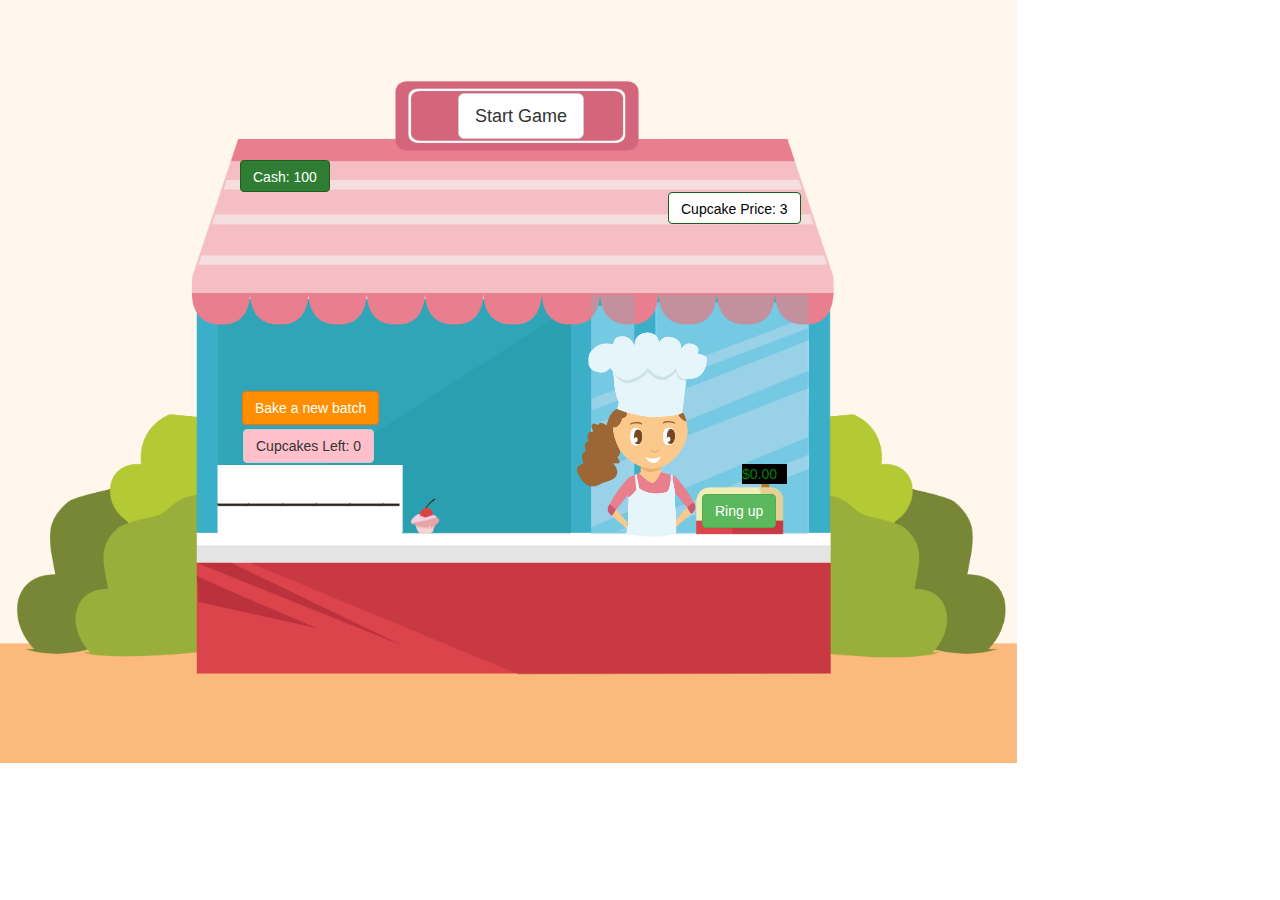
==== v2/cupcake.html @ 53634989 "version 2 up and running with price sensitivity" ====
<!DOCTYPE html>
<html>
<head>
  <meta charset="utf-8">
  <meta http-equiv="X-UA-Compatible" content="IE=edge">
  <meta name="viewport" content="width=device-width, initial-scale=1">
  <title>Cupcake Stand</title>
  <!-- font-awesome -->
  <link rel="stylesheet" href="css/font-awesome.min.css">
  <!-- Bootstrap -->
  <link href="css/bootstrap.min.css" rel="stylesheet">
  <link rel="stylesheet" href="./cupcake.css">
  <!-- jQuery -->
  <script src="javascript/jquery-1.11.3.js"></script>
  <script src="https://ajax.googleapis.com/ajax/libs/jquery/1.12.4/jquery.min.js"></script>
  <script src="js/bootstrap.min.js"></script>
  <script src="cupcake.js"></script>
</head>
<body>
    <div class="background"></div>
    <button type="button" class="start_btn btn btn-default btn-lg">Start Game</button>
      <div class="cupcake0""></div>
    <div class="cupcakeContainer">
      <button class="btn btn-default displayCupcakes">Cupcakes Left: <span class="numOfCC">0</span></button>
      <button type="button" class="bake_btn btn btn-warning">Bake a new batch</button>
    </div>
    <div class="otherContainer">
      <button role="button" class="btn btn-default cash">Cash: <span class="cashAmount">100</span></p></button>
      <div class="register">$<span class="registerValue">0</span>.00</div>
      <button type="button" class="btn btn-success ringUp">Ring up</button>
      <button role="button" class="btn btn-default price">Cupcake Price: <span class="ccPrice">3</button>
    </div>
    <div class="customerContainer">
      <div class="cupcakegirl"></div>
<!--       <div class="customer"></div> -->
      <ul class="customerGroup"></ul>
    </div>
</body>
</html>
---- v2/cupcake.css ----
/* background image */
.background {
  background-image: url('img/background.jpg');
  background-size: contain;
  background-repeat: no-repeat;
  height: 763px;
  width: 100%;
  top:  616px;
  left: 116px;
}
.start_btn{
  position: absolute;
  top: 93px;
  left: 458px;
}
.price{
  position: absolute;
  top: 192px;
  left: 668px;
  background-color: white;
  border-color: #1b5e20;
  color: black;
  height: 32px;
}
/* cupcakes */
.cupcake{
  position: absolute;
  background-image: url('img/cupcakeSprite.jpeg');

  width: 184px;
  height: 72px;
  top:  465px;
  left: 218px;
  background-size: 391%;
  background-repeat: no-repeat;
}
.cupcake10{
  position: absolute;
  background-image: url('img/cupcakeSprite.jpeg');
  background-position: -225px -415px;
  width: 184px;
  height: 72px;
  top:  465px;
  left: 218px;
  background-size: 391%;
  background-repeat: no-repeat;
}
.cupcake9{
  position: absolute;
  background-image: url('img/cupcakeSprite.jpeg');
  background-position: -225px -326px;
  width: 184px;
  height: 72px;
  top:  465px;
  left: 218px;
  background-size: 391%;
  background-repeat: no-repeat;
}
.cupcake8{
  position: absolute;
  background-image: url('img/cupcakeSprite.jpeg');
  background-position: -225px -235px;
  width: 184px;
  height: 72px;
  top:  465px;
  left: 218px;
  background-size: 391%;
  background-repeat: no-repeat;
}
.cupcake7{
  position: absolute;
  background-image: url('img/cupcakeSprite.jpeg');
  background-position: -225px -146px;
  width: 184px;
  height: 72px;
  top:  465px;
  left: 218px;
  background-size: 391%;
  background-repeat: no-repeat;
}
.cupcake6{
  position: absolute;
  background-image: url('img/cupcakeSprite.jpeg');
  background-position: -225px -55px;
  width: 184px;
  height: 72px;
  top:  465px;
  left: 218px;
  background-size: 391%;
  background-repeat: no-repeat;
}
.cupcake5{
  position: absolute;
  background-image: url('img/cupcakeSprite.jpeg');
  background-position: -24px -418px;
  width: 184px;
  height: 72px;
  top:  465px;
  left: 218px;
  background-size: 391%;
  background-repeat: no-repeat;
}
.cupcake4{
  position: absolute;
  background-image: url('img/cupcakeSprite.jpeg');
  background-position: -24px -326px;
  width: 184px;
  height: 72px;
  top:  465px;
  left: 218px;
  background-size: 391%;
  background-repeat: no-repeat;
}
.cupcake3{
  position: absolute;
  background-image: url('img/cupcakeSprite.jpeg');
  background-position: -24px -235px;
  width: 184px;
  height: 72px;
  top:  465px;
  left: 218px;
  background-size: 391%;
  background-repeat: no-repeat;
}
.cupcake2{
  position: absolute;
  background-image: url('img/cupcakeSprite.jpeg');
  background-position: -24px -148px;
  width: 184px;
  height: 72px;
  top:  465px;
  left: 218px;
  background-size: 391%;
  background-repeat: no-repeat;
}
.cupcake1{
  position: absolute;
  background-image: url('img/cupcakeSprite.jpeg');
  background-position: -24px -58px;
  width: 184px;
  height: 72px;
  top:  465px;
  left: 218px;
  background-size: 391%;
  background-repeat: no-repeat;
}
.cupcake0{
  position: absolute;
  background-image: url('img/cupcakeSprite.jpeg');
  background-position: -414px -55px;
  width: 184px;
  height: 72px;
  top:  465px;
  left: 218px;
  background-size: 391%;
  background-repeat: no-repeat;
}
.displayCupcakes{
  position: absolute;
  background-color: pink;
  /* width: 142px; */
  /* height: 20px; */
  top: 429px;
  left: 243px;
  text-align: center;
}
.cupcakeSprite{
  position: absolute;
  background-image: url('img/cupcakeSprite.jpeg');
  background-position: -1px -6px;
  width: 816px;
  height: 267px;
  top:  308px;
  left: 465px;
  background-size: 44%;
  background-repeat: no-repeat;
}
.bake_btn{
  position: absolute;
  top: 391px;
  left: 242px;
  background-color: #ff8f00;
  border-color: #ff6f00;
}
.baking{
  left: 280px;
  top: 484px;
  position: absolute;
  color: #ff6f00;
  z-index: 1;
}
/* other buttons */
.cash{
  position: absolute;
  top: 160px;
  left: 240px;
  background-color: #2e7d32;
  border-color: #1b5e20;
  color: white;
  height: 32px;
}
.register{
  position: absolute;
  width: 45px;
  height: 20px;
  top: 464px;
  left: 742px;
  background-color: #000;
  color: green;
}


ul, li{
  list-style: none;
}
.cupcakegirl{
  position: absolute;
  background-image: url('img/baker.png');
  background-position: -1px -6px;
  width: 816px;
  height: 267px;
  top:  308px;
  left: 465px;
  background-size: 44%;
  background-repeat: no-repeat;
}
.customer{
  position: absolute;
  background-image: url('img/customer.png');
  background-position: -1px -6px;
  width: 819px;
  height: 281px;
  top:  400px;
  left: 652px;
  background-size: 50%;
  background-repeat: no-repeat;
}
.buyer{
  position: absolute;
  top:  398px;
  left: 714px;
  font-size: 361px;
}
.firstCustomer{
  top:  400px;
  left: 652px;
}
.secondCustomer{
  top:  400px;
  left: 700px;
}
.thirdCustomer{
  top:  400px;
  left: 750px;
}
.ringUp{
  position: absolute;
  top: 494px;
  left: 702px;
  text-align: center;
  z-index: 2;
}
.time{
  position: absolute;
  top: 160px;
  left: 410px;
  text-align: center;
}
.custDemand1{
  position: absolute;
  top: 20px;
  left: 725px;
  /* background-color: blue; */
  width: 290px;
  height: 35px;
  color: #000;
}
.custDemand2{
  position: absolute;
  top: 60px;
  left: 725px;
  /* background-color: blue; */
  width: 290px;
  height: 35px;
  color: #000;
}
.custDemand3{
  position: absolute;
  top: 100px;
  left: 725px;
  /* background-color: blue; */
  width: 290px;
  height: 35px;
  color: #000;
}
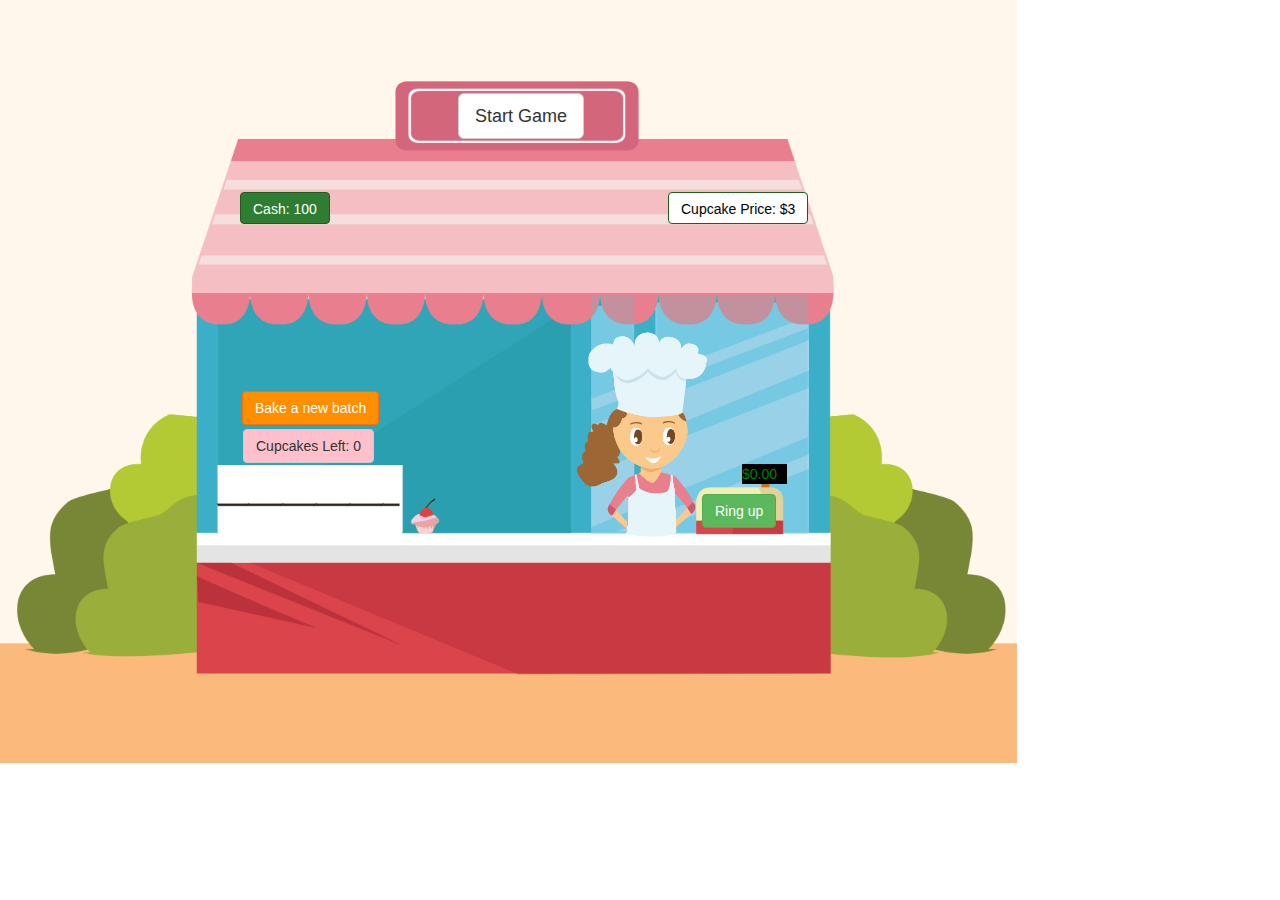
==== commit ec554879: "added price sensitivity and fixed the custdemand bug" ====
--- a/v2/cupcake.html
+++ b/v2/cupcake.html
@@ -28,7 +28,7 @@
       <button role="button" class="btn btn-default cash">Cash: <span class="cashAmount">100</span></p></button>
       <div class="register">$<span class="registerValue">0</span>.00</div>
       <button type="button" class="btn btn-success ringUp">Ring up</button>
-      <button role="button" class="btn btn-default price">Cupcake Price: <span class="ccPrice">3</button>
+      <button role="button" class="btn btn-default price">Cupcake Price: $<span class="ccPrice">3</button>
     </div>
     <div class="customerContainer">
       <div class="cupcakegirl"></div>
--- a/v2/cupcake.css
+++ b/v2/cupcake.css
@@ -192,7 +192,7 @@
 /* other buttons */
 .cash{
   position: absolute;
-  top: 160px;
+  top: 192px;
   left: 240px;
   background-color: #2e7d32;
   border-color: #1b5e20;
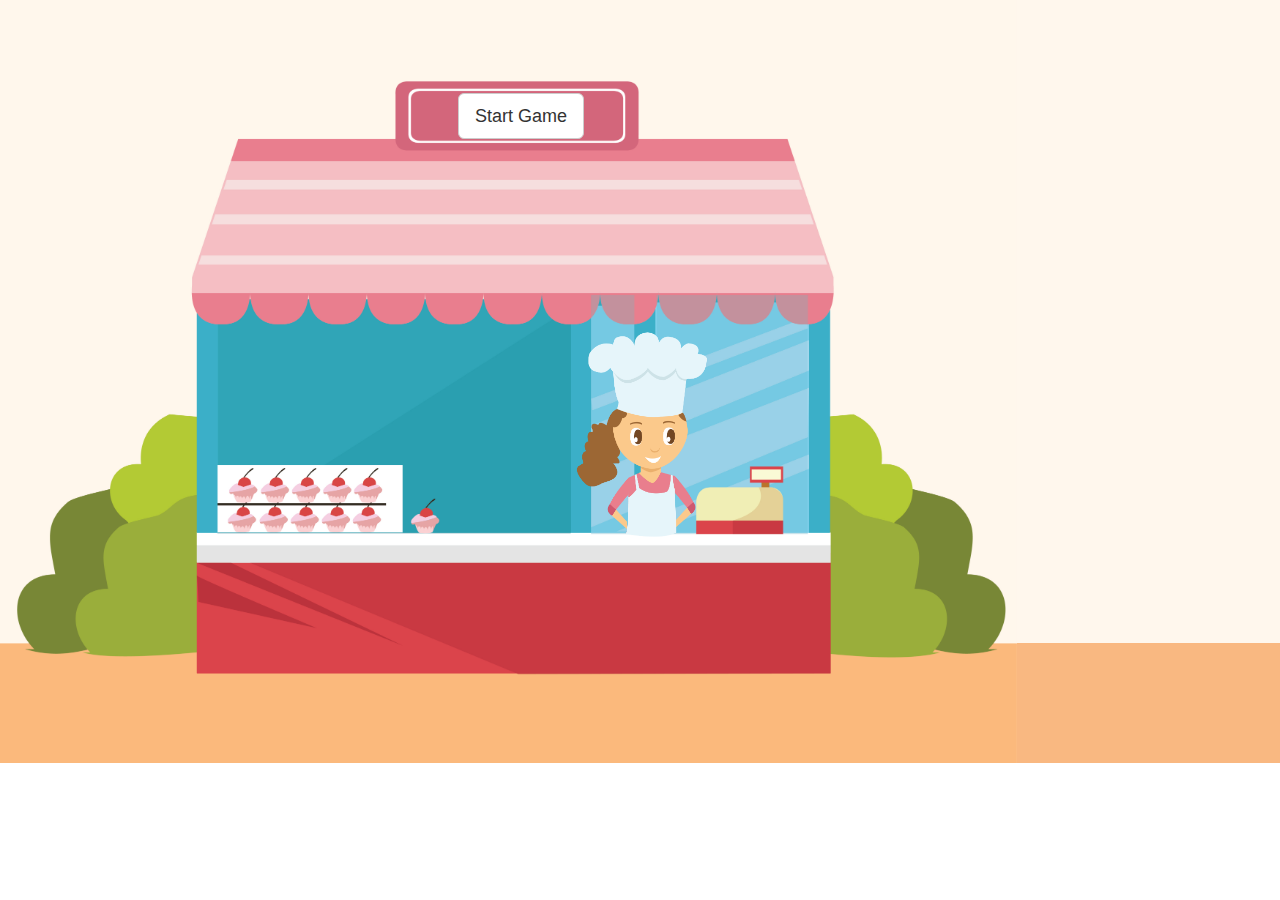
==== commit a34aef01: "fully working demo" ====
--- a/v2/cupcake.html
+++ b/v2/cupcake.html
@@ -17,22 +17,18 @@
   <script src="cupcake.js"></script>
 </head>
 <body>
-    <div class="background"></div>
+    <div class="background">
+      <div class="statusBoard"></div>
+      <div class="ground"></div>
+    </div>
+
     <button type="button" class="start_btn btn btn-default btn-lg">Start Game</button>
-      <div class="cupcake0""></div>
     <div class="cupcakeContainer">
-      <button class="btn btn-default displayCupcakes">Cupcakes Left: <span class="numOfCC">0</span></button>
-      <button type="button" class="bake_btn btn btn-warning">Bake a new batch</button>
     </div>
     <div class="otherContainer">
-      <button role="button" class="btn btn-default cash">Cash: <span class="cashAmount">100</span></p></button>
-      <div class="register">$<span class="registerValue">0</span>.00</div>
-      <button type="button" class="btn btn-success ringUp">Ring up</button>
-      <button role="button" class="btn btn-default price">Cupcake Price: $<span class="ccPrice">3</button>
     </div>
     <div class="customerContainer">
       <div class="cupcakegirl"></div>
-<!--       <div class="customer"></div> -->
       <ul class="customerGroup"></ul>
     </div>
 </body>
--- a/v2/cupcake.css
+++ b/v2/cupcake.css
@@ -8,7 +8,32 @@
   top:  616px;
   left: 116px;
 }
+.statusBoard{
+  position: absolute;
+  top: 0px;
+  left: 1017px;
+  height: 698px;
+  width: 421px;
+  background-color: rgb(255,247,237);
+  border-color: brown;
+  color: black;
+}
+.ground{
+  position: absolute;
+  top: 643px;
+  left: 1017px;
+  height: 120px;
+  width: 421px;
+  background-color: rgb(249,184,129);
+  border-color: brown;
+  color: black;
+}
 .start_btn{
+  position: absolute;
+  top: 93px;
+  left: 458px;
+}
+.restart{
   position: absolute;
   top: 93px;
   left: 458px;
@@ -198,6 +223,28 @@
   border-color: #1b5e20;
   color: white;
   height: 32px;
+}
+.cupcakeStandName{
+  position: absolute;
+  display: inline-block;
+  padding: 6px 12px;
+  font-size: 14px;
+  font-weight: 400;
+  text-align: center;
+  vertical-align: middle;
+  border-radius: 4px;
+  border: 1px solid transparent;
+  top: 96px;
+  left: 417px;
+  width: 200px;
+  background-color: white;
+  border-color: rgb(209,103,124);
+  color: white;
+  height: 40px;
+  overflow: visible;
+  text-transform: none;
+  font: inherit;
+  color: black;
 }
 .register{
   position: absolute;
@@ -247,11 +294,11 @@
 }
 .secondCustomer{
   top:  400px;
-  left: 700px;
+  left: 768px;
 }
 .thirdCustomer{
   top:  400px;
-  left: 750px;
+  left: 880px;
 }
 .ringUp{
   position: absolute;
@@ -278,7 +325,7 @@
 .custDemand2{
   position: absolute;
   top: 60px;
-  left: 725px;
+  left: 768px;
   /* background-color: blue; */
   width: 290px;
   height: 35px;
@@ -287,7 +334,7 @@
 .custDemand3{
   position: absolute;
   top: 100px;
-  left: 725px;
+  left: 879px;
   /* background-color: blue; */
   width: 290px;
   height: 35px;
